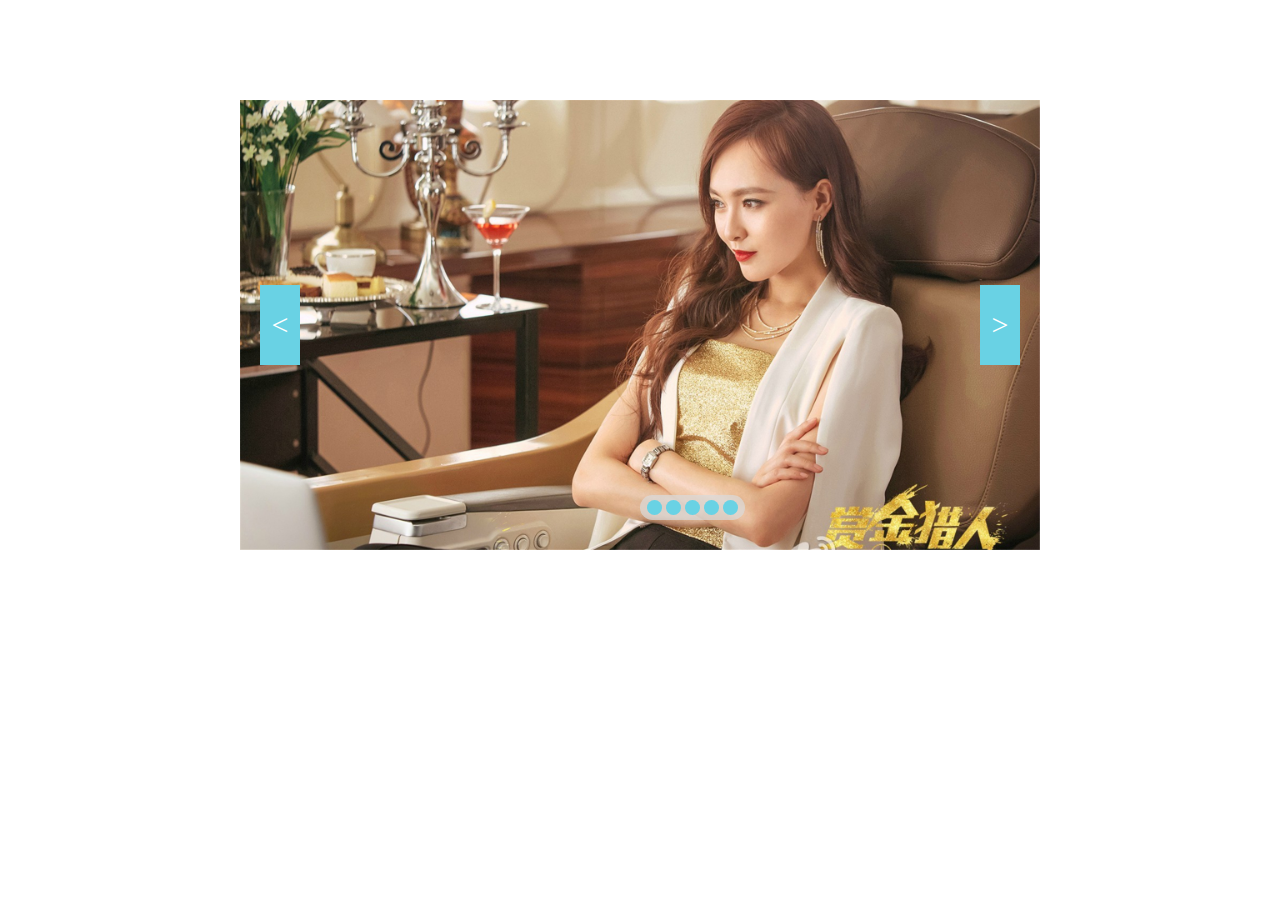
==== index.html @ a6b1c918 "新增" ====
<!DOCTYPE html>
<html lang="en">
<head>
  <meta charset="UTF-8">
  <meta name="viewport" content="width=device-width, initial-scale=1.0">
  <meta http-equiv="X-UA-Compatible" content="ie=edge">
  <title>无缝滚动轮播</title>
  <style>
 * {
    margin: 0;
    padding: 0;
  }
  li {
    list-style: none;
  }
  .box {
    /*定位*/
    position: relative;
    margin: 100px auto;
    /*盒模型*/
    width: 800px;
    height: 450px;
    /*其他*/
    overflow: hidden;
  }
  .box ul.img{
    position: relative;
    top: 0;
    width: 4000px;
    height: 450px;
  }
  .box ul.img li{
    float: left;
  }
  .circle-btn {
    position: absolute;
    bottom: 30px;
    left: 50%;
    padding: 5px;
    background: rgba(218, 218, 218, 0.7);
    border-radius: 30px;
  }
  .circle-btn li {
    float: left;
    margin: 0 2px;
    width: 15px;
    height: 15px;
    background: #69d2e4;
    border-radius: 50%;
    cursor: pointer;
  }
  .circle-btn li.on{
    background: #fff;
  }
  i{
    position: absolute;
    top: 50%;
    margin-top: -40px;
    text-align: center;
    line-height: 80px;
    font-size: 30px;
    font-style: normal;
    width: 40px;
    height: 80px;
    background: #69d2e4;
    color: #fff;
    cursor: pointer;
  }
  i.prev {
    left: 20px;
  }
  i.next {
    right: 20px;
  }
  </style>
  <script type="text/javascript">
    window.onload = function(){
        var box = document.getElementsByClassName("box");
        var prev = box[0].getElementsByClassName("prev");
        var next = box[0].getElementsByClassName("next");
        next[0].onclick = function () {
          imgNext();
        }
        prev[0].onclick = function (){
          imgPrev();
        }
      }
      function imgNext(){
        var box = document.getElementsByClassName("box");
        var img = box[0].getElementsByClassName("img");
        // var oLi = img[0].getElementsByTagName("li");
        // alert(img[0].offsetLeft);
        // alert(parseInt(img[0].offsetLeft));
        if(parseInt(img[0].offsetLeft) > -3200){
          img[0].style.left =  parseInt(img[0].offsetLeft) + (-800) +"px";
          // alert(img[0].style.left);
        } 
        else {
          img[0].style.left =  0;
        }
     }
     function imgPrev(){
        var box = document.getElementsByClassName("box");
        var img = box[0].getElementsByClassName("img");
        if(parseInt(img[0].offsetLeft) < 0){
          img[0].style.left =  parseInt(img[0].offsetLeft) + 800 +"px";
        } 
        else {
          img[0].style.left =  -3200 + "px";
        }
   }

  </script>
</head>
<body>
  <div class="box">
    <ul class="img">
        <li><img src = "images/1.jpg" alt = "" width = "800" height="450"></li>
        <li><img src = "images/2.jpg" alt = "" width = "800" height="450"></li>
        <li><img src = "images/3.jpg" alt = "" width = "800" height="450"></li>
        <li><img src = "images/4.jpg" alt = "" width = "800" height="450"></li>
        <li><img src = "images/5.jpg" alt = "" width = "800" height="450"></li>
    </ul>
    <ul class="circle-btn">
      <li></li>
      <li></li>
      <li></li>
      <li></li>
      <li></li>
    </ul>
    <i class="prev">&lt;</i>
    <i class="next">&gt;</i>
  </div>
</body>
</html>
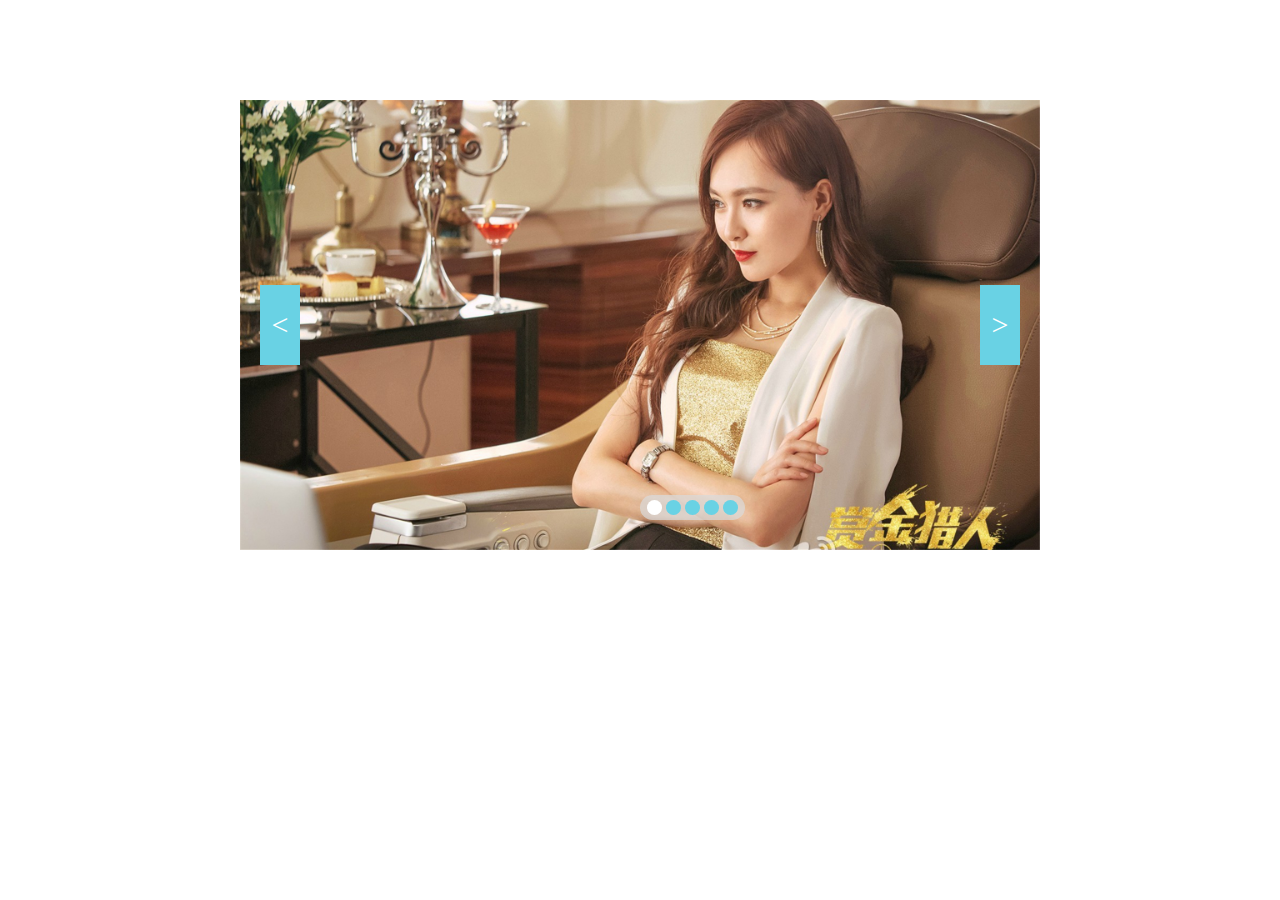
==== commit b7872492: "新增远点切换" ====
--- a/index.html
+++ b/index.html
@@ -73,44 +73,7 @@
     right: 20px;
   }
   </style>
-  <script type="text/javascript">
-    window.onload = function(){
-        var box = document.getElementsByClassName("box");
-        var prev = box[0].getElementsByClassName("prev");
-        var next = box[0].getElementsByClassName("next");
-        next[0].onclick = function () {
-          imgNext();
-        }
-        prev[0].onclick = function (){
-          imgPrev();
-        }
-      }
-      function imgNext(){
-        var box = document.getElementsByClassName("box");
-        var img = box[0].getElementsByClassName("img");
-        // var oLi = img[0].getElementsByTagName("li");
-        // alert(img[0].offsetLeft);
-        // alert(parseInt(img[0].offsetLeft));
-        if(parseInt(img[0].offsetLeft) > -3200){
-          img[0].style.left =  parseInt(img[0].offsetLeft) + (-800) +"px";
-          // alert(img[0].style.left);
-        } 
-        else {
-          img[0].style.left =  0;
-        }
-     }
-     function imgPrev(){
-        var box = document.getElementsByClassName("box");
-        var img = box[0].getElementsByClassName("img");
-        if(parseInt(img[0].offsetLeft) < 0){
-          img[0].style.left =  parseInt(img[0].offsetLeft) + 800 +"px";
-        } 
-        else {
-          img[0].style.left =  -3200 + "px";
-        }
-   }
-
-  </script>
+ 
 </head>
 <body>
   <div class="box">
@@ -131,5 +94,139 @@
     <i class="prev">&lt;</i>
     <i class="next">&gt;</i>
   </div>
+   <script type="text/javascript">
+    var pointUl = document.getElementsByClassName('circle-btn');
+    var pointLi = pointUl[0].getElementsByTagName('li');
+    var box = document.getElementsByClassName("box");
+    var prev = box[0].getElementsByClassName("prev");
+    var next = box[0].getElementsByClassName("next");
+    var img = box[0].getElementsByClassName("img");
+    window.onload = function(){
+        pointArr(Math.abs(parseInt(img[0].offsetLeft)) / 800);
+        next[0].onclick = function () {
+          imgNext();
+          pointArr(Math.abs(parseInt(img[0].offsetLeft)) / 800);
+        }
+        prev[0].onclick = function (){
+          imgPrev();
+          pointArr(Math.abs(parseInt(img[0].offsetLeft)) / 800);
+        }
+        for(var i = 0; i < pointLi.length; i++){
+          pointLi[i].index = i;
+          pointLi[i].onclick = function () {
+              for(var i=0; i < pointLi.length; i++){
+                pointLi[i].className = "";
+              }
+              this.className = "on";
+              img[0].style.left =  this.index * (-800) +"px";
+          }
+        }
+      }
+      function imgNext(){
+        // var box = document.getElementsByClassName("box");
+        // var img = box[0].getElementsByClassName("img");
+        // var oLi = img[0].getElementsByTagName("li");
+        // alert(img[0].offsetLeft);
+        // alert(parseInt(img[0].offsetLeft));
+        if(parseInt(img[0].offsetLeft) > -3200){
+          img[0].style.left =  parseInt(img[0].offsetLeft) - 800 +"px";
+          // alert(img[0].style.left);
+        } 
+        else {
+          img[0].style.left =  0;
+        }
+     }
+     function imgPrev(){
+        // var box = document.getElementsByClassName("box");
+        // var img = box[0].getElementsByClassName("img");
+        if(parseInt(img[0].offsetLeft) < 0){
+          img[0].style.left =  parseInt(img[0].offsetLeft) + 800 +"px";
+        } 
+        else {
+          img[0].style.left =  -3200 + "px";
+        }
+   }
+   function pointArr(index){
+      for(var i in pointLi){
+          if(index == i){
+            pointLi[i].className = "on";
+          }
+          else {
+            pointLi[i].className = "";
+          }
+      }
+
+   }
+  </script>
+<!--   <script src="http://cdn.bootcss.com/jquery/2.1.4/jquery.min.js"></script>
+  <script>
+    var $ul = $('ul.img');
+    var $li = $('li',$ul);
+    var $btn = $('ul.circle-btn');
+    var $li_btn = $('li',$btn);
+    var i = 1;
+    var timer = null;
+    // 给图片ul计算宽度
+    $ul.css('width',$li.length * $li.width() + 'px');
+    // 给按钮ul计算margin
+    $btn.css('margin-left',$btn.width() / -2);
+    autoplay();
+    // 小圆点切换
+    $li_btn.click(function(){
+      if( !$ul.is(':animated') ){
+        i = $(this).index() + 1;
+        cut( $ul , $(this) , 1000 );
+      }
+    });
+    // 上一张
+    $('.prev').click(function(){
+      if( !$ul.is(':animated') ){
+        i--;
+        if( i < 0 ){
+          i = $li.length - 3;
+          $ul.css('left',($li.length - 2) * -$li.width() + 'px');
+        }
+        cut( $ul , $li_btn.eq(i - 1) , 1000 );
+      }
+    });
+    // 下一张
+    $('.next').click(function(){
+      if( !$ul.is(':animated') ){
+        i++;
+        if( i > $li.length - 1 ){
+          i = 2;
+          $ul.css('left',-$li.width() + 'px');
+        }else if( i > $li.length - 2 ){
+          $li_btn.eq(0).addClass('on').siblings().removeClass('on');
+        }
+        cut( $ul , $li_btn.eq(i - 1) , 1000 );
+      }
+    });
+    // 自动轮播
+    function autoplay(){
+      timer = setInterval(function(){
+        i++;
+        if( i > $li.length - 1 ){
+          i = 2;
+          $ul.css('left',-$li.width() + 'px');
+        }else if( i > $li.length - 2 ){
+          $li_btn.eq(0).addClass('on').siblings().removeClass('on');
+        }
+        cut( $ul , $li_btn.eq(i - 1) , 1000 );
+      },3000);
+    }
+    // 鼠标移到图片停止定时器
+    $('.box').hover(function(){
+      clearInterval( timer );
+    },function(){
+      autoplay();
+    });
+    function cut( obj_box , obj_btn , time ){
+      obj_btn.addClass('on').siblings().removeClass('on');
+      obj_box.animate({
+        'left' : i * -$li.width() + 'px'
+      },time);
+    }
+  </script> -->
 </body>
 </html>